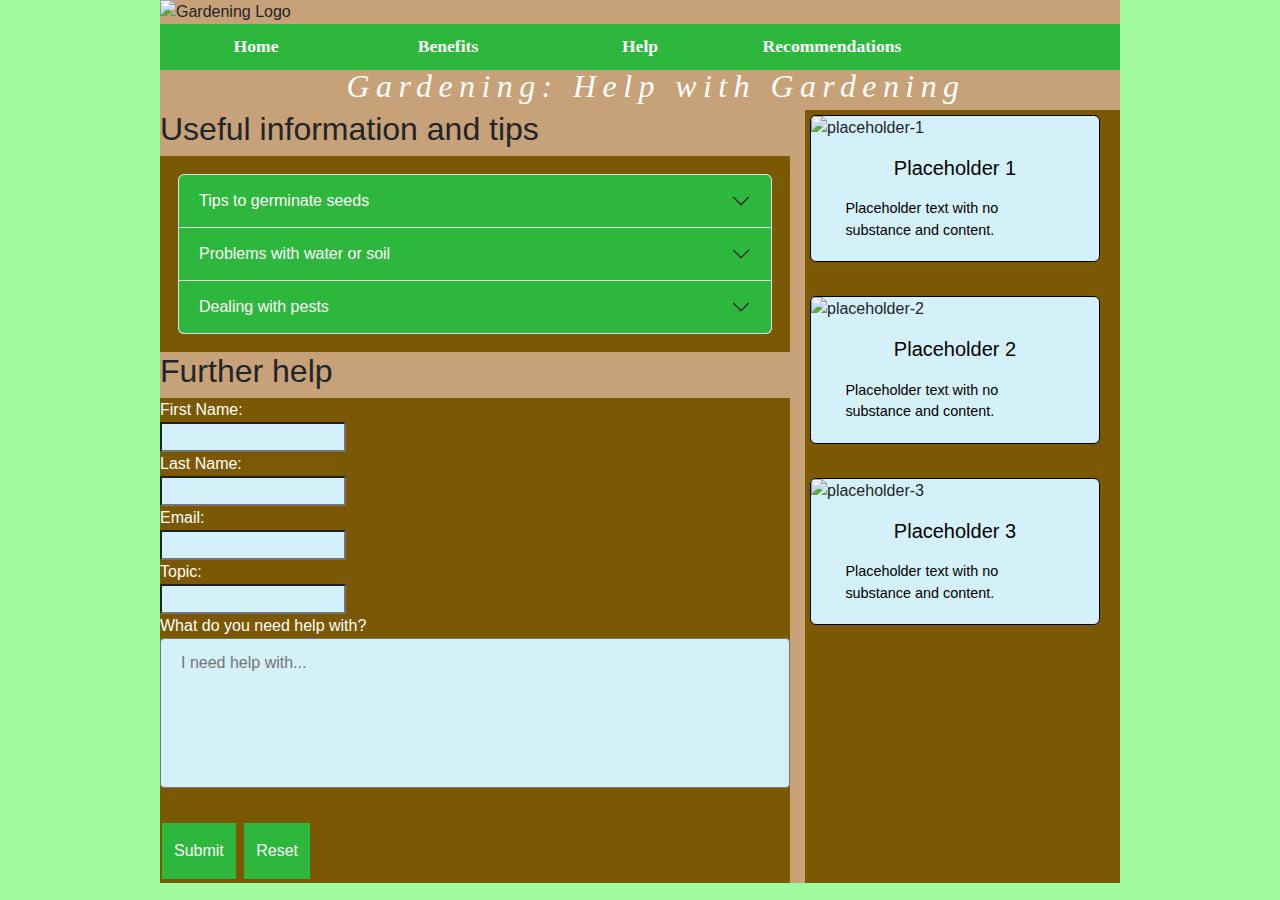
==== help.html @ bd740b8f "Add files via upload" ====
<!DOCTYPE html>
<html lang="en">
<head>
	<meta charset="utf-8" />
    <title>Gardening: Help with Gardening</title>
	<link href="https://cdn.jsdelivr.net/npm/bootstrap@5.1.3/dist/css/bootstrap.min.css" rel="stylesheet">
	<script src="https://cdn.jsdelivr.net/npm/bootstrap@5.1.3/dist/js/bootstrap.bundle.min.js"></script>
    <link href="main.css" rel="stylesheet" />	
</head>

<body>
	<header>
		<img src="coollogo_com-194862333.png" alt="Gardening Logo" />
		<nav>
			<ul>
				<li><a href="index.html">Home</a></li>
				<li> <a href="#">Benefits</a></li>
				<li> <a href="help.html">Help</a></li>
				<li> <a href="#">Recommendations</a></li>
			</ul>
		</nav>
		<h1>Gardening: Help with Gardening</h1>
	</header>
	
	<section>
		<article>
			<h2>Useful information and tips</h2>
			<div class="accordion" id="tips">
				<div class="accordion-item">
					<h2 class="accordion-header" id="heading-1">
						<button class="accordion-button collapsed" type="button" data-bs-toggle="collapse" data-bs-target="#tips-1" aria-expanded="true" aria-controls="tips-1">
							Tips to germinate seeds
						</button>
					</h2>
					<div id="tips-1" class="accordion-collapse collapse" aria-labelledby="tips-1" data-bs-parent="#tips">
						<div class="accordion-body">
							<p>Lorem Ipsum</p>
						</div>
					</div>
				</div>
				<div class="accordion-item">
					<h2 class="accordion-header" id="heading-2">
						<button class="accordion-button collapsed" type="button" data-bs-toggle="collapse" data-bs-target="#tips-2" aria-expanded="true" aria-controls="tips-2">
							Problems with water or soil
						</button>
					</h2>
					<div id="tips-2" class="accordion-collapse collapse" aria-labelledby="heading-2" data-bs-parent="#tips">
						<div class="accordion-body">
							<p>Lorem Ipsum</p>
						</div>
					</div>
				</div>
				<div class="accordion-item">
					<h2 class="accordion-header" id="heading-3">
						<button class="accordion-button collapsed" type="button" data-bs-toggle="collapse" data-bs-target="#tips-3" aria-expanded="true" aria-controls="tips-3">
							Dealing with pests
						</button>
					</h2>
					<div id="tips-3" class="accordion-collapse collapse" aria-labelledby="heading-3" data-bs-parent="#tips">
						<div class="accordion-body">
							<p>Lorem Ipsum</p>
						</div>
					</div>
				</div>
			</div>
		</article>
		
		<article>
			<h2>Further help</h2>
			<form action="mailto:jcjrgm@gmail.com">
				<label for="fname">First Name:</label><br>
				<input type="text" id="fname" name="fname"><br>
				<label for="lname">Last Name:</label><br>
				<input type="text" id="lname" name="lname"><br>
				<label for="email">Email:</label><br>
				<input type="text" id="email" name="email"><br>
				<label for="topic">Topic:</label><br>
				<input type="text" id="topic" name="topic"><br>
				<label for="issue">What do you need help with?</label><br>
				<textarea id="issue" name="issue" placeholder="I need help with..."></textarea><br><br>
				<input type="submit" value="Submit">
				<input type="reset" value="Reset">
			</form>
		</article>
	</section>
	
<aside>
	<div class="row row-cols-1 row-cols-md-1 g-4">
		<div class="col">
			<div class="card">
				<img src="24012274392_8faa8ff3af_c.jpg" class="card-img-top" alt="placeholder-1">
				<div class="card-body">
					<h5 class="card-title">Placeholder 1</h5>
					<p class="card-text">Placeholder text with no substance and content.</p>
				</div>
			</div>
		</div>
		<div class="col">
			<div class="card">
				<img src="5378475530_2c870291be_c.jpg" class="card-img-top" alt="placeholder-2">
				<div class="card-body">
					<h5 class="card-title">Placeholder 2</h5>
					<p class="card-text">Placeholder text with no substance and content.</p>
				</div>
			</div>
		</div>
		<div class="col">
			<div class="card">
				<img src="3250258780_5939a1ef1f_c.jpg" class="card-img-top" alt="placeholder-3">
				<div class="card-body">
					<h5 class="card-title">Placeholder 3</h5>
					<p class="card-text">Placeholder text with no substance and content.</p>
				</div>
			</div>
		</div>
	</div>
</aside>
</body>
</html>
---- main.css ----
@charset "utf-8";

html {
   background-color: #a1fa9d;
}

body {
	display: grid;
	grid-template-columns: 2fr 1fr;
	grid-template-areas: "header"
						 "articles aside";
	grid-column-gap: 15px;
	margin-left: auto;
	margin-right: auto;
	width: 95%;
	max-width: 960px;
	min-width: 640px;
	background-color: #c7a177;
	font-family: "Helvetica", "Calibri", "Palatino Linotype";  
}

body > header {
	grid-row: 1;
	grid-column: 1/-1;
}

body > header > img {
	display: block;
	width: 100%;
}

body > header > nav li {
   width: 20%;
}

nav > ul {
	background-color: #2db83d;
	list-style-type: none;
	padding: 0;
	margin: 0;
	overflow: hidden;
}

nav > ul > li {
	float: left;
}

nav > ul > li a {
	display: block;
	color: white;
	font: bold 1.1em/1.0em Calibri;
	text-align: center;
	padding: 14px 16px;
	text-decoration: none;
}

nav > ul > li a:hover {
	background-color: #0FA33E
} 

h1 {
	text-indent: 1em;
}

body > header > h1 {
	font: italic 2.0em/1.0em Palatino Linotype;
	letter-spacing: 0.2em;
	text-align: center;
	color: white;
}

p {
	margin: 1em;
	font-size: 0.9em;
}

img {
	width: 100%;
	display: block;
}

aside {
	background-color: #7b5904;
	padding-bottom: 1em;
}

textarea {
  width: 100%;
  height: 150px;
  padding: 12px 20px;
  box-sizing: border-box;
  border-radius: 4px;
  resize: none;
}

input[type=submit], input[type=reset] {
	background-color: #2db83d;
	color: white;
	border: none;
	padding: 16px 12px;
	margin: 4px 2px;
	cursor: pointer;
}

form {
	background-color: #7b5904;
	color: white;
}

form > textarea {
	background-color: #d4f1f9;
}

form > input {
	background-color: #d4f1f9;
}

div.gallery {
	margin: 5px;
	border: 1px solid #000;
	float: left;
	width: 290px;
}

div.gallery img {
	width: 100%;
	height: auto;
}

div.desc {
	padding: 15px;
	text-align: center;
}

.accordion {
	background-color: #7b5904;
	color: black;
	cursor: pointer;
	padding: 18px;
	width: 100%;
	text-align: left;
	border: none;
	outline: none;
}

.accordion-body {
	background-color: #d4f1f9;
	color: black;
	cursor: pointer;
	padding: 4px;
	text-align: left;
}

.accordion-button {
	background-color: #2db83d;
	color: #FFF;
}

.card {
	background-color: #d4f1f9;
	margin: 5px;
	border: 1px solid #000;
	float: left;
	width: 290px;
}

.card-title {
	text-align: center;
	color: black;
}

.card-text {
	text-align: left;
	color: black;
	padding: 4px;
}
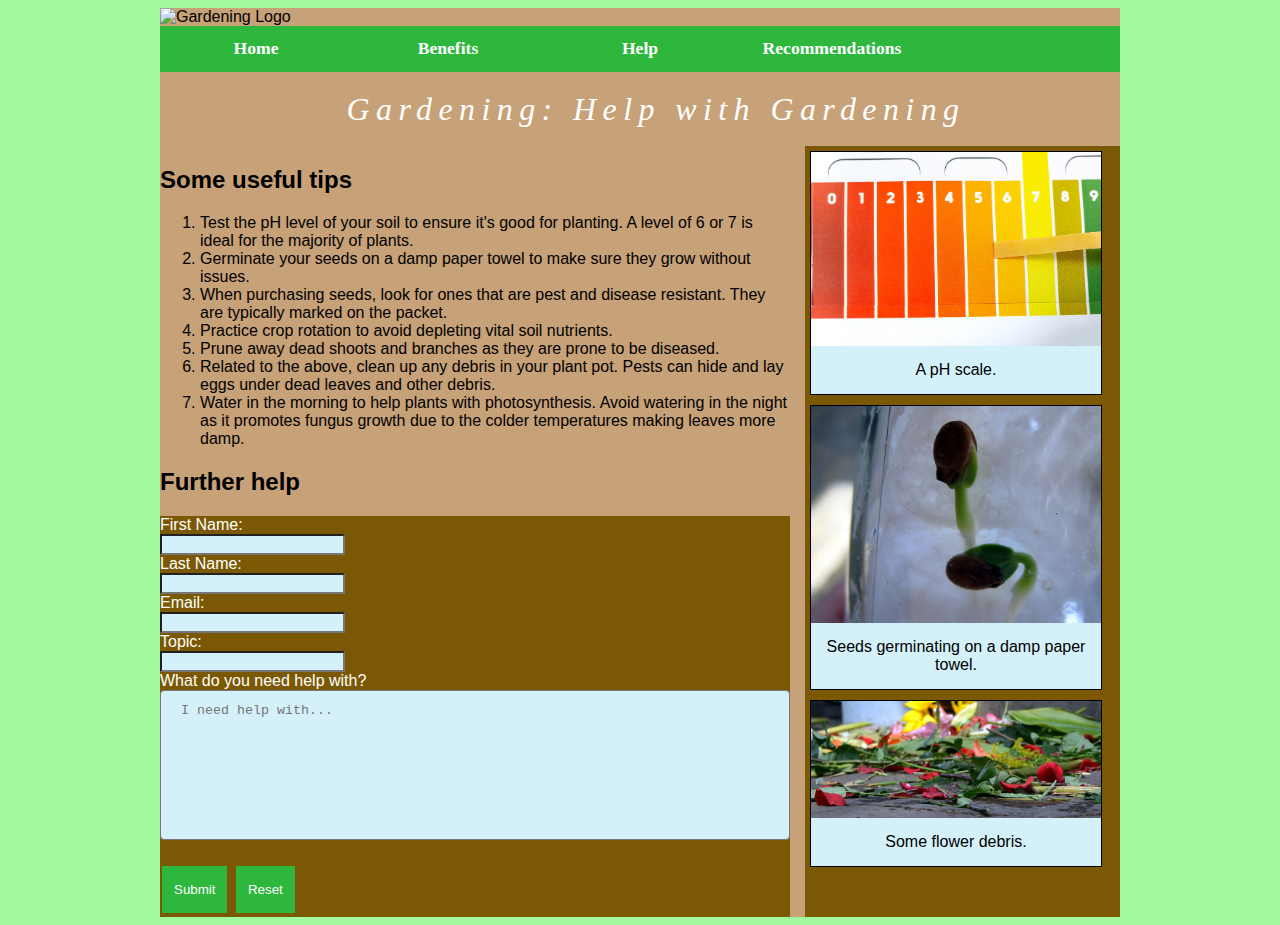
==== commit 1fa03a30: "Add files via upload" ====
--- a/help.html
+++ b/help.html
@@ -3,9 +3,7 @@
 <head>
 	<meta charset="utf-8" />
     <title>Gardening: Help with Gardening</title>
-	<link href="https://cdn.jsdelivr.net/npm/bootstrap@5.1.3/dist/css/bootstrap.min.css" rel="stylesheet">
-	<script src="https://cdn.jsdelivr.net/npm/bootstrap@5.1.3/dist/js/bootstrap.bundle.min.js"></script>
-    <link href="main.css" rel="stylesheet" />	
+    <link href="main.css" rel="stylesheet" />
 </head>
 
 <body>
@@ -14,9 +12,9 @@
 		<nav>
 			<ul>
 				<li><a href="index.html">Home</a></li>
-				<li> <a href="#">Benefits</a></li>
+				<li> <a href="benefits.html">Benefits</a></li>
 				<li> <a href="help.html">Help</a></li>
-				<li> <a href="#">Recommendations</a></li>
+				<li> <a href="recommendations.html">Recommendations</a></li>
 			</ul>
 		</nav>
 		<h1>Gardening: Help with Gardening</h1>
@@ -24,45 +22,16 @@
 	
 	<section>
 		<article>
-			<h2>Useful information and tips</h2>
-			<div class="accordion" id="tips">
-				<div class="accordion-item">
-					<h2 class="accordion-header" id="heading-1">
-						<button class="accordion-button collapsed" type="button" data-bs-toggle="collapse" data-bs-target="#tips-1" aria-expanded="true" aria-controls="tips-1">
-							Tips to germinate seeds
-						</button>
-					</h2>
-					<div id="tips-1" class="accordion-collapse collapse" aria-labelledby="tips-1" data-bs-parent="#tips">
-						<div class="accordion-body">
-							<p>Lorem Ipsum</p>
-						</div>
-					</div>
-				</div>
-				<div class="accordion-item">
-					<h2 class="accordion-header" id="heading-2">
-						<button class="accordion-button collapsed" type="button" data-bs-toggle="collapse" data-bs-target="#tips-2" aria-expanded="true" aria-controls="tips-2">
-							Problems with water or soil
-						</button>
-					</h2>
-					<div id="tips-2" class="accordion-collapse collapse" aria-labelledby="heading-2" data-bs-parent="#tips">
-						<div class="accordion-body">
-							<p>Lorem Ipsum</p>
-						</div>
-					</div>
-				</div>
-				<div class="accordion-item">
-					<h2 class="accordion-header" id="heading-3">
-						<button class="accordion-button collapsed" type="button" data-bs-toggle="collapse" data-bs-target="#tips-3" aria-expanded="true" aria-controls="tips-3">
-							Dealing with pests
-						</button>
-					</h2>
-					<div id="tips-3" class="accordion-collapse collapse" aria-labelledby="heading-3" data-bs-parent="#tips">
-						<div class="accordion-body">
-							<p>Lorem Ipsum</p>
-						</div>
-					</div>
-				</div>
-			</div>
+			<h2>Some useful tips</h2>
+			<ol>
+				<li>Test the pH level of your soil to ensure it's good for planting. A level of 6 or 7 is ideal for the majority of plants.</li>
+				<li>Germinate your seeds on a damp paper towel to make sure they grow without issues.</li>
+				<li>When purchasing seeds, look for ones that are pest and disease resistant. They are typically marked on the packet.</li>
+				<li>Practice crop rotation to avoid depleting vital soil nutrients.</li>
+				<li>Prune away dead shoots and branches as they are prone to be diseased.</li>
+				<li>Related to the above, clean up any debris in your plant pot. Pests can hide and lay eggs under dead leaves and other debris.</li>
+				<li>Water in the morning to help plants with photosynthesis. Avoid watering in the night as it promotes fungus growth due to the colder temperatures making leaves more damp.</li>
+			</ol>
 		</article>
 		
 		<article>
@@ -85,35 +54,26 @@
 	</section>
 	
 <aside>
-	<div class="row row-cols-1 row-cols-md-1 g-4">
-		<div class="col">
-			<div class="card">
-				<img src="24012274392_8faa8ff3af_c.jpg" class="card-img-top" alt="placeholder-1">
-				<div class="card-body">
-					<h5 class="card-title">Placeholder 1</h5>
-					<p class="card-text">Placeholder text with no substance and content.</p>
-				</div>
+			<div class="gallery">
+				<a target="_blank" href="49499788766_4f543277ed_c.jpg">
+					<img src="49499788766_4f543277ed_c.jpg" alt="pH scale">
+				</a>
+				<div class="desc">A pH scale.</div>
 			</div>
-		</div>
-		<div class="col">
-			<div class="card">
-				<img src="5378475530_2c870291be_c.jpg" class="card-img-top" alt="placeholder-2">
-				<div class="card-body">
-					<h5 class="card-title">Placeholder 2</h5>
-					<p class="card-text">Placeholder text with no substance and content.</p>
-				</div>
+			
+			<div class="gallery">
+				<a target="_blank" href="4775318071_e225cc622b_c.jpg">
+					<img src="4775318071_e225cc622b_c.jpg" alt="Germination">
+				</a>
+				<div class="desc">Seeds germinating on a damp paper towel.</div>
 			</div>
-		</div>
-		<div class="col">
-			<div class="card">
-				<img src="3250258780_5939a1ef1f_c.jpg" class="card-img-top" alt="placeholder-3">
-				<div class="card-body">
-					<h5 class="card-title">Placeholder 3</h5>
-					<p class="card-text">Placeholder text with no substance and content.</p>
-				</div>
+		
+			<div class="gallery">
+				<a target="_blank" href="13987637466_67c732b024_c.jpg">
+					<img src="13987637466_67c732b024_c.jpg" alt="Flower debris">
+				</a>
+				<div class="desc">Some flower debris.</div>
 			</div>
-		</div>
-	</div>
 </aside>
 </body>
 </html>--- a/main.css
+++ b/main.css
@@ -71,7 +71,7 @@
 
 p {
 	margin: 1em;
-	font-size: 0.9em;
+	font-size: 1.0em;
 }
 
 img {
@@ -130,47 +130,7 @@
 div.desc {
 	padding: 15px;
 	text-align: center;
+	color: black;
+	background-color: #d4f1f9;
 }
 
-.accordion {
-	background-color: #7b5904;
-	color: black;
-	cursor: pointer;
-	padding: 18px;
-	width: 100%;
-	text-align: left;
-	border: none;
-	outline: none;
-}
-
-.accordion-body {
-	background-color: #d4f1f9;
-	color: black;
-	cursor: pointer;
-	padding: 4px;
-	text-align: left;
-}
-
-.accordion-button {
-	background-color: #2db83d;
-	color: #FFF;
-}
-
-.card {
-	background-color: #d4f1f9;
-	margin: 5px;
-	border: 1px solid #000;
-	float: left;
-	width: 290px;
-}
-
-.card-title {
-	text-align: center;
-	color: black;
-}
-
-.card-text {
-	text-align: left;
-	color: black;
-	padding: 4px;
-}